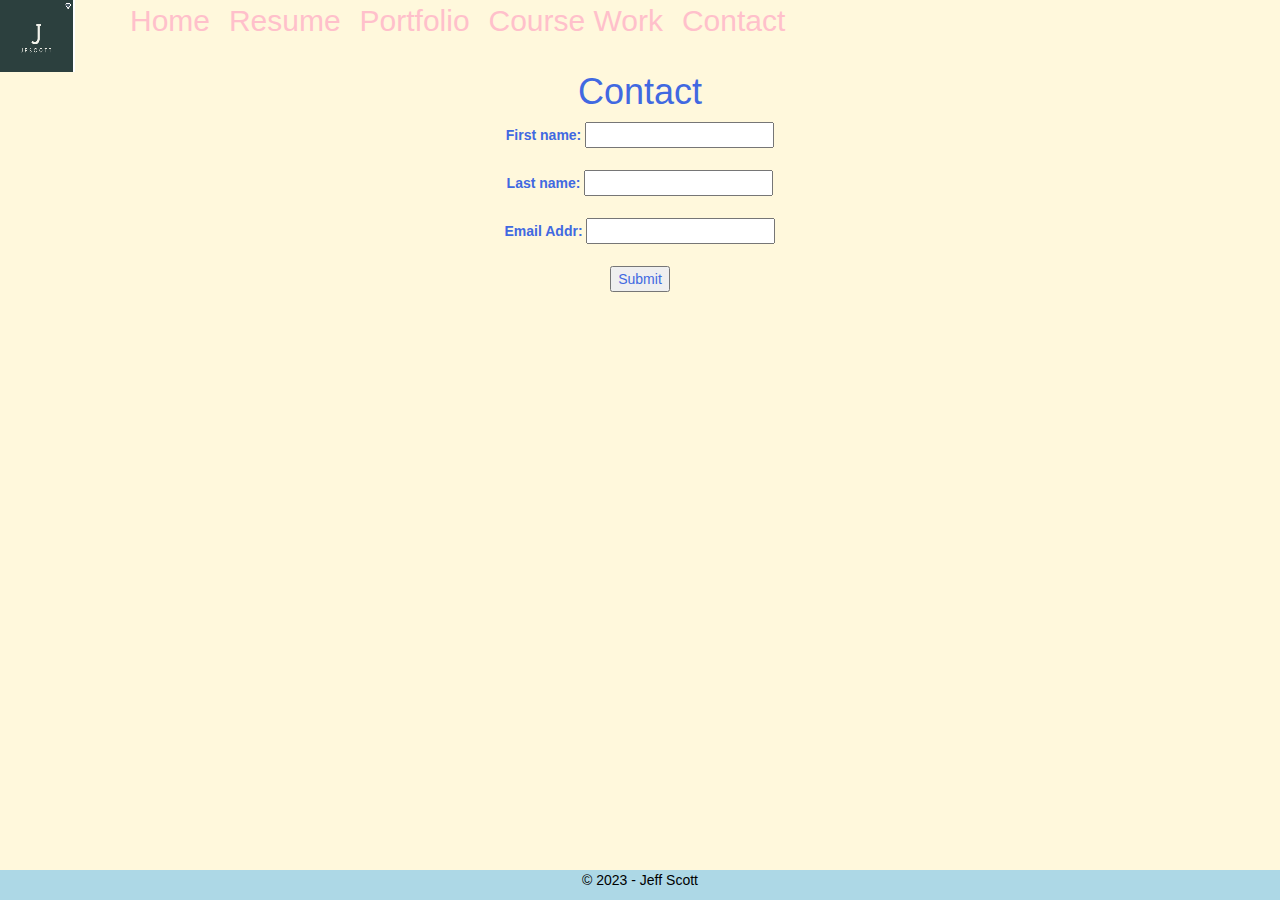
==== contact.html @ 01dadcb9 "Pretest Chapters 1 - 7" ====
<!DOCTYPE html>
<html lang="en">
<head>
  <meta charset="UTF-8">
  <meta name="viewport" content="width=device-width, initial-scale=1.0">
  <title>Contact</title>
  <link rel="stylesheet" href="https://maxcdn.bootstrapcdn.com/bootstrap/3.4.1/css/bootstrap.min.css">
  <script src="https://ajax.googleapis.com/ajax/libs/jquery/3.6.4/jquery.min.js"></script>
  <script src="https://maxcdn.bootstrapcdn.com/bootstrap/3.4.1/js/bootstrap.min.js"></script>
  <link rel="stylesheet" href="css/styles.css">
</head>
<body>
  <header>
    <div>
      <img src="images/logo.png" id="logo" />
      <nav>
        <ul>
          <li><a href="index.html">Home</a></li>
          <li><a href="resume.html">Resume</a></li>
          <li><a href="portfolio.html">Portfolio</a></li>
          <li><a href="course_work.html">Course Work</a></li>
          <li><a href="contact.html">Contact</a></li>
        </ul>
      </nav>
    </div>
  </header>
  <!--  This is the contact page  -->
  <main>
    <div id="wrapper">
      <h1>Contact</h1>

      <form action="">
        <label for="fname">First name:</label>
        <input type="text" id="fname" name="fname"><br><br>
        <label for="lname">Last name:</label>
        <input type="text" id="lname" name="lname"><br><br>
        <label for="email">Email Addr:</label>
        <input type="email" id="email" name="email"><br><br>
        <input type="submit" value="Submit">
      </form>
    </div>
  </main>
  <footer>
    <p>&copy; 2023 - Jeff Scott</p>
  </footer>
</body>
</html>
---- css/styles.css ----
/*  HOT #1 Style Sheet  */
body {
  background: cornsilk;
  color: royalblue
}

#logo {
  float: left;
}

nav {
  background-color: lightblue;
}

nav ul {
  float: left;
}

nav ul li {
  display: inline;
}

nav ul li a {
  list-style: none;
  font-size: 3rem;
  margin-left: 1.5rem;
  text-decoration: none;
}

nav ul li a:link
{
  color:pink;
}

nav ul li a:visited
{
  color:pink;
}

nav ul li a:hover
{
  color:pink;
}

nav ul li a:active
{
  color:pink;
}

#wrapper {
  clear: both;
  text-align: center;
}

.jumbotron {
  background: navy;
}

.jumbotron p {
  color: antiquewhite;
  text-align: center;
}

div p {
  text-align: left;
  font-size: 2rem;
  color: black;
}

#geolink p {
  text-align: center;
}

#normal {
  list-style-type: square;
  margin: 0 auto;
}

footer {
    position: fixed;
    left: 0;
    bottom: 0;
    width: 100%;
    background-color: lightblue;
    color: black;
    text-align: center;
}
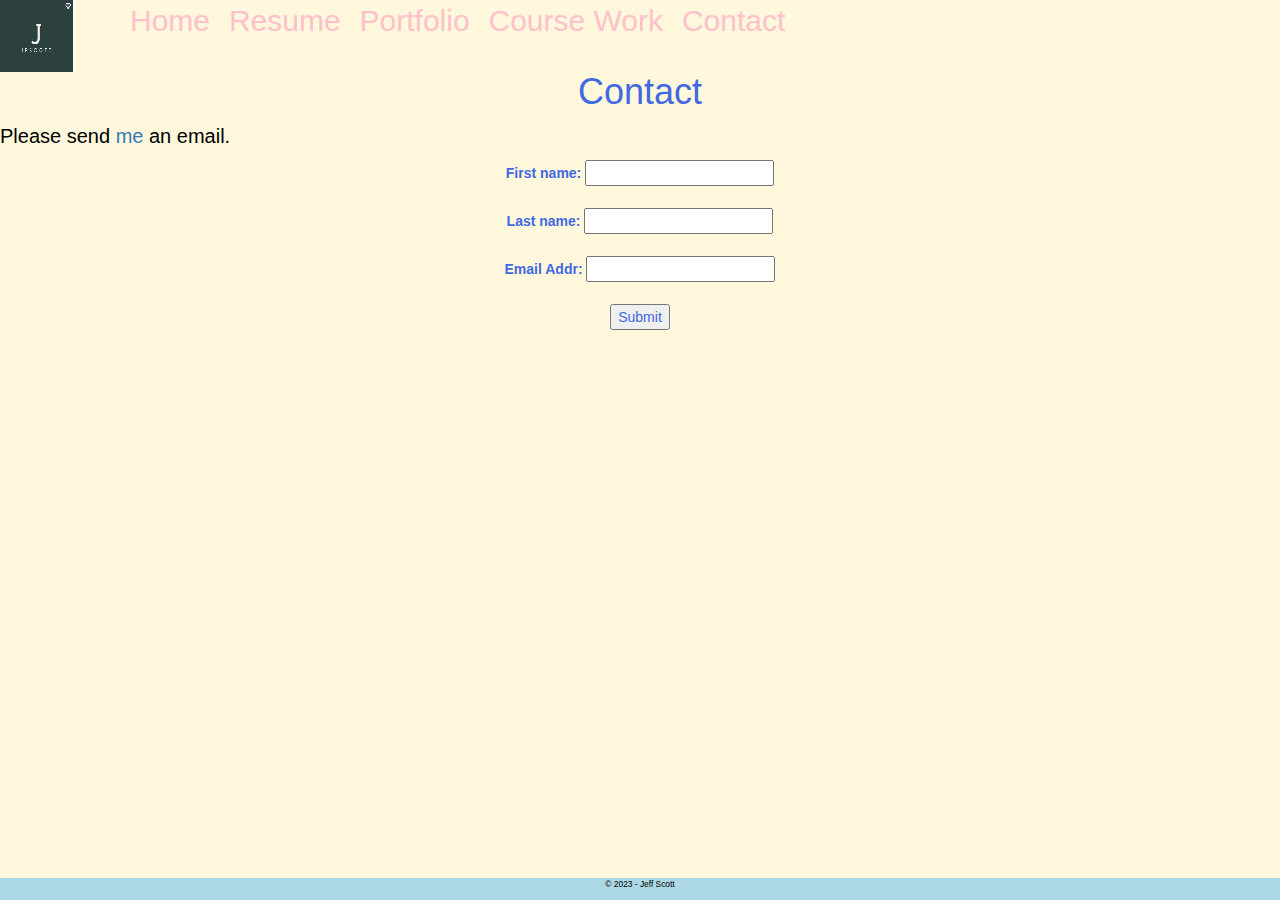
==== commit 94615403: "Changes added to Chapters 1 - 7 pretest" ====
--- a/contact.html
+++ b/contact.html
@@ -29,6 +29,10 @@
     <div id="wrapper">
       <h1>Contact</h1>
 
+      <p>
+        Please send <a href="mailto:jpscott@ranken.edu">me</a> an email.
+      </p>
+      
       <form action="">
         <label for="fname">First name:</label>
         <input type="text" id="fname" name="fname"><br><br>
--- a/css/styles.css
+++ b/css/styles.css
@@ -56,7 +56,8 @@
   background: navy;
 }
 
-.jumbotron p {
+.jumbotron p,
+.jumbotron h1 {
   color: antiquewhite;
   text-align: center;
 }
@@ -84,4 +85,9 @@
     background-color: lightblue;
     color: black;
     text-align: center;
+    margin-top: 2rem;
 }
+
+footer p {
+  font-size: 60%;
+}
